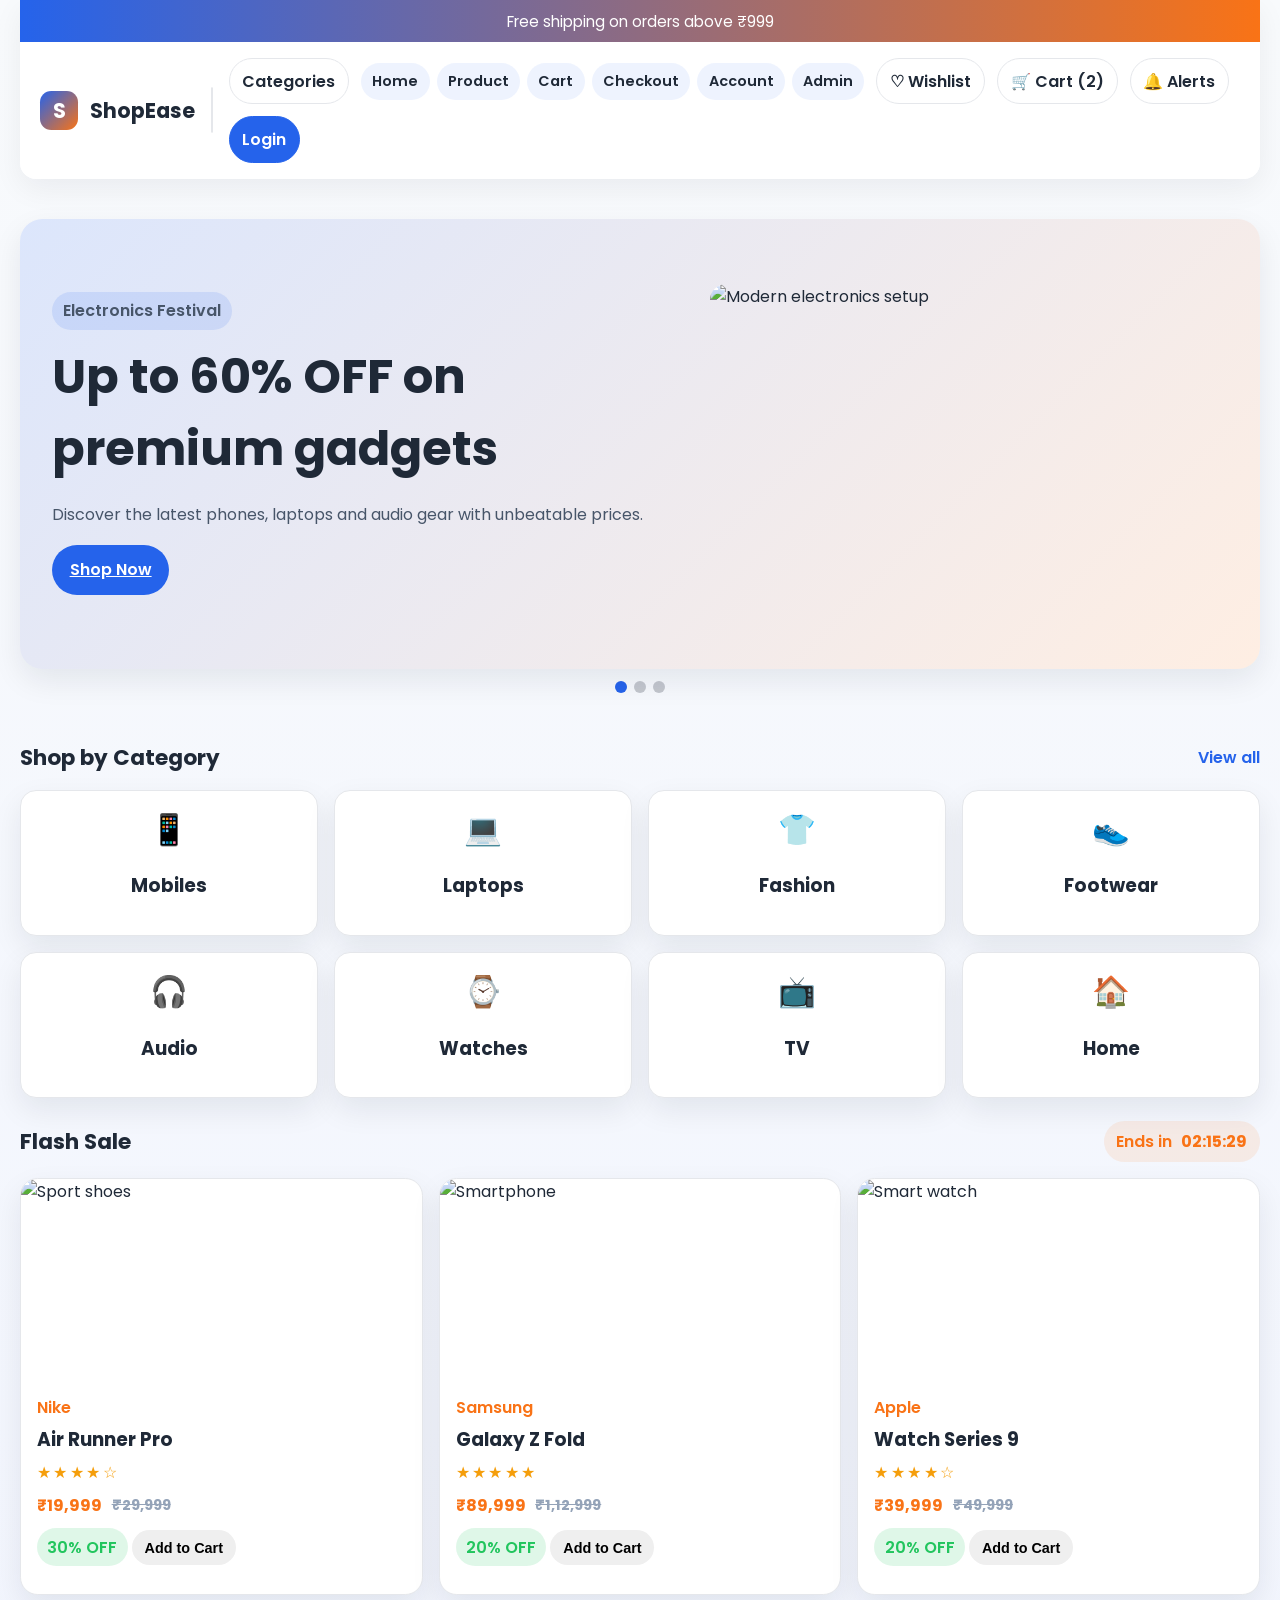
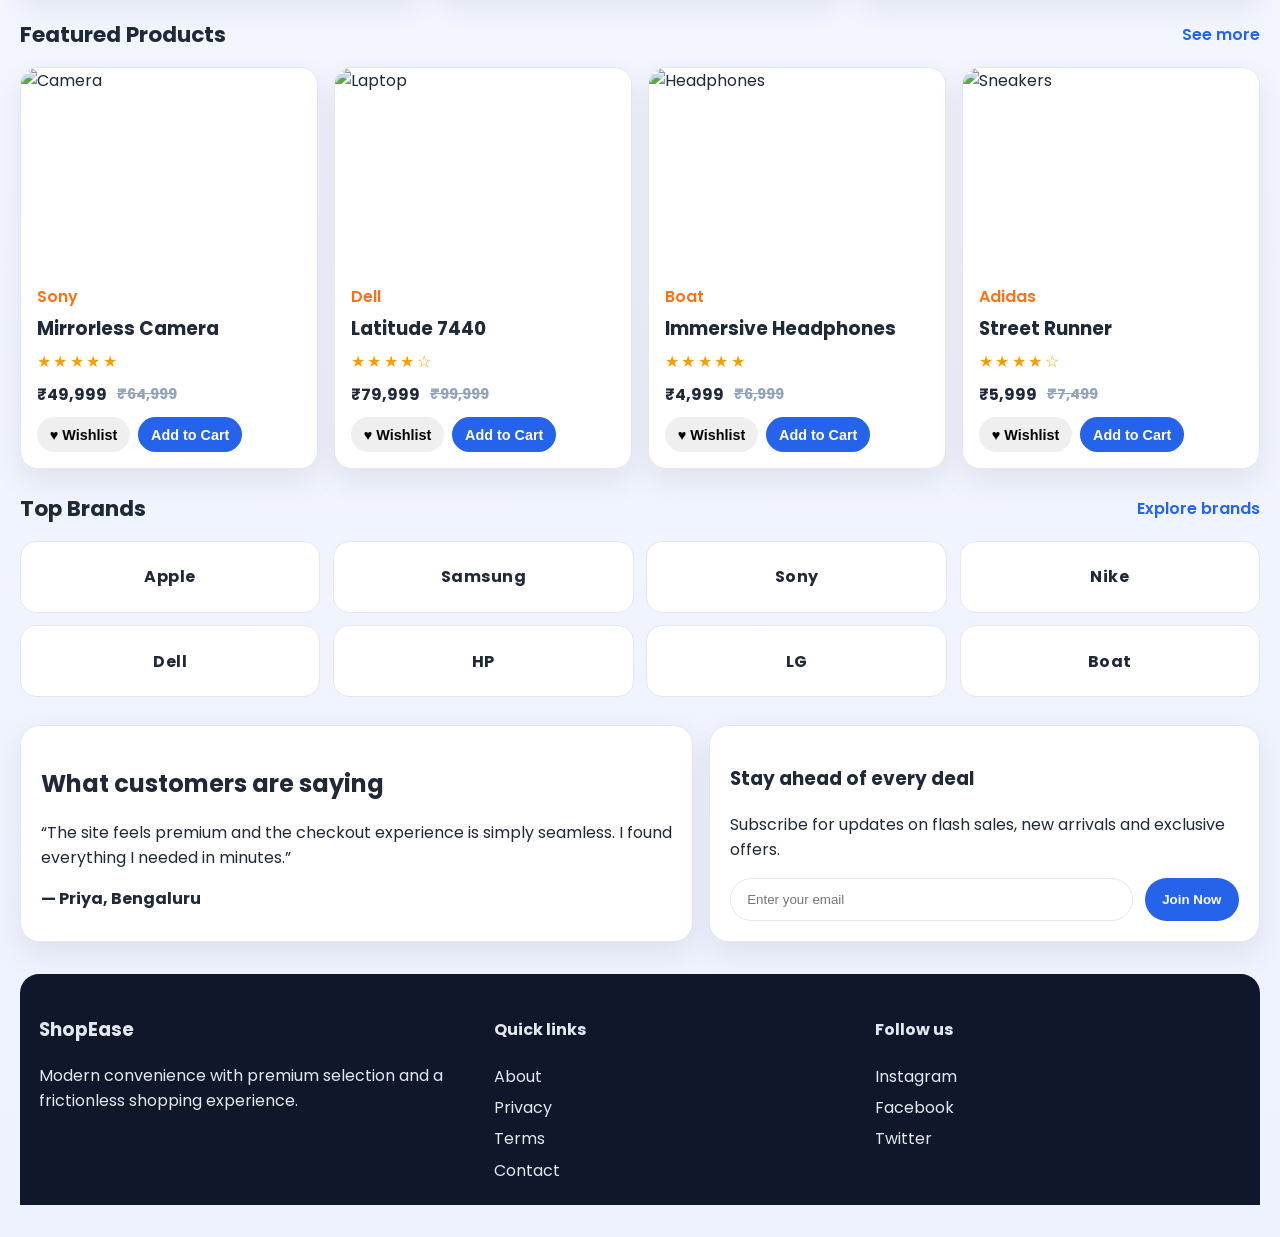
==== index.html @ 920d9c2c "Build ShopEase storefront experience" ====
<!DOCTYPE html>
<html lang="en">
  <head>
    <meta charset="UTF-8" />
    <meta name="viewport" content="width=device-width, initial-scale=1.0" />
    <title>ShopEase | Modern Online Store</title>
    <meta
      name="description"
      content="ShopEase is a modern e-commerce experience with a polished homepage, featured products, and a streamlined shopping flow."
    />
    <link rel="preconnect" href="https://fonts.googleapis.com" />
    <link rel="preconnect" href="https://fonts.gstatic.com" crossorigin />
    <link
      href="https://fonts.googleapis.com/css2?family=Poppins:wght@400;500;600;700&display=swap"
      rel="stylesheet"
    />
    <link rel="stylesheet" href="styles.css" />
  </head>
  <body>
    <div class="page-shell">
      <header class="topbar">
        <div class="topbar__offer">Free shipping on orders above ₹999</div>
        <nav class="navbar">
          <a class="brand" href="#">
            <span class="brand__icon">S</span>
            <span class="brand__text">ShopEase</span>
          </a>

          <div class="navbar__search">
            <input type="text" placeholder="Search for products, brands and more" />
            <button>Search</button>
          </div>

          <div class="navbar__actions">
            <details class="dropdown">
              <summary>Categories</summary>
              <ul>
                <li><a href="#categories">Mobiles</a></li>
                <li><a href="#categories">Fashion</a></li>
                <li><a href="#categories">Electronics</a></li>
                <li><a href="#categories">Home</a></li>
              </ul>
            </details>
            <div class="page-nav">
              <a href="index.html">Home</a>
              <a href="product.html">Product</a>
              <a href="cart.html">Cart</a>
              <a href="checkout.html">Checkout</a>
              <a href="dashboard.html">Account</a>
              <a href="admin.html">Admin</a>
            </div>
            <a class="nav-icon" href="#">♡ Wishlist</a>
            <a class="nav-icon" href="cart.html">🛒 Cart (2)</a>
            <a class="nav-icon" href="#">🔔 Alerts</a>
            <a class="nav-icon nav-icon--primary" href="dashboard.html">Login</a>
          </div>
        </nav>
      </header>

      <main>
        <section class="hero" aria-label="Featured deals carousel">
          <div class="hero__slider">
            <div class="hero__slide active">
              <div class="hero__content">
                <p class="eyebrow">Electronics Festival</p>
                <h1>Up to 60% OFF on premium gadgets</h1>
                <p>Discover the latest phones, laptops and audio gear with unbeatable prices.</p>
                <a class="button button--primary" href="#featured">Shop Now</a>
              </div>
              <div class="hero__media">
                <img src="https://images.unsplash.com/photo-1518770660439-4636190af475?auto=format&fit=crop&w=800&q=80" alt="Modern electronics setup" />
              </div>
            </div>
            <div class="hero__slide">
              <div class="hero__content">
                <p class="eyebrow">Fashion Week</p>
                <h1>Fresh styles for every season</h1>
                <p>Elevate your everyday wardrobe with vibrant essentials and trend-forward picks.</p>
                <a class="button button--accent" href="#categories">Explore Fashion</a>
              </div>
              <div class="hero__media">
                <img src="https://images.unsplash.com/photo-1483985988355-763728e1935b?auto=format&fit=crop&w=800&q=80" alt="Fashion collection" />
              </div>
            </div>
            <div class="hero__slide">
              <div class="hero__content">
                <p class="eyebrow">Weekend Sale</p>
                <h1>Save big on home essentials</h1>
                <p>Turn your home into a comfortable and stylish retreat with curated picks.</p>
                <a class="button button--primary" href="#featured">Browse Deals</a>
              </div>
              <div class="hero__media">
                <img src="https://images.unsplash.com/photo-1505693416388-ac5ce068fe85?auto=format&fit=crop&w=800&q=80" alt="Home decor products" />
              </div>
            </div>
          </div>
          <div class="hero__dots" aria-label="Carousel navigation"></div>
        </section>

        <section class="section section--tight" id="categories">
          <div class="section__heading">
            <h2>Shop by Category</h2>
            <a href="#">View all</a>
          </div>
          <div class="category-grid">
            <article class="category-card">
              <div>📱</div>
              <h3>Mobiles</h3>
            </article>
            <article class="category-card">
              <div>💻</div>
              <h3>Laptops</h3>
            </article>
            <article class="category-card">
              <div>👕</div>
              <h3>Fashion</h3>
            </article>
            <article class="category-card">
              <div>👟</div>
              <h3>Footwear</h3>
            </article>
            <article class="category-card">
              <div>🎧</div>
              <h3>Audio</h3>
            </article>
            <article class="category-card">
              <div>⌚</div>
              <h3>Watches</h3>
            </article>
            <article class="category-card">
              <div>📺</div>
              <h3>TV</h3>
            </article>
            <article class="category-card">
              <div>🏠</div>
              <h3>Home</h3>
            </article>
          </div>
        </section>

        <section class="section">
          <div class="section__heading">
            <h2>Flash Sale</h2>
            <div class="countdown" id="countdown">
              <span>Ends in</span>
              <strong data-countdown>02:15:32</strong>
            </div>
          </div>
          <div class="product-row">
            <article class="product-card product-card--sale">
              <img src="https://images.unsplash.com/photo-1542291026-7eec264c27ff?auto=format&fit=crop&w=800&q=80" alt="Sport shoes" />
              <div class="product-card__body">
                <p class="product-card__brand">Nike</p>
                <h3>Air Runner Pro</h3>
                <p class="rating">★★★★☆</p>
                <div class="price-stack">
                  <span class="price price--sale">₹19,999</span>
                  <span class="price price--old">₹29,999</span>
                </div>
                <span class="badge">30% OFF</span>
                <button class="button button--small">Add to Cart</button>
              </div>
            </article>
            <article class="product-card product-card--sale">
              <img src="https://images.unsplash.com/photo-1511707171634-5f897ff02aa9?auto=format&fit=crop&w=800&q=80" alt="Smartphone" />
              <div class="product-card__body">
                <p class="product-card__brand">Samsung</p>
                <h3>Galaxy Z Fold</h3>
                <p class="rating">★★★★★</p>
                <div class="price-stack">
                  <span class="price price--sale">₹89,999</span>
                  <span class="price price--old">₹1,12,999</span>
                </div>
                <span class="badge">20% OFF</span>
                <button class="button button--small">Add to Cart</button>
              </div>
            </article>
            <article class="product-card product-card--sale">
              <img src="https://images.unsplash.com/photo-1523275335684-37898b6baf30?auto=format&fit=crop&w=800&q=80" alt="Smart watch" />
              <div class="product-card__body">
                <p class="product-card__brand">Apple</p>
                <h3>Watch Series 9</h3>
                <p class="rating">★★★★☆</p>
                <div class="price-stack">
                  <span class="price price--sale">₹39,999</span>
                  <span class="price price--old">₹49,999</span>
                </div>
                <span class="badge">20% OFF</span>
                <button class="button button--small">Add to Cart</button>
              </div>
            </article>
          </div>
        </section>

        <section class="section" id="featured">
          <div class="section__heading">
            <h2>Featured Products</h2>
            <a href="#">See more</a>
          </div>
          <div class="product-grid">
            <article class="product-card">
              <img src="https://images.unsplash.com/photo-1526170375885-4d8ecf77b99f?auto=format&fit=crop&w=800&q=80" alt="Camera" />
              <div class="product-card__body">
                <p class="product-card__brand">Sony</p>
                <h3>Mirrorless Camera</h3>
                <p class="rating">★★★★★</p>
                <div class="price-stack">
                  <span class="price">₹49,999</span>
                  <span class="price price--old">₹64,999</span>
                </div>
                <div class="product-card__actions">
                  <button class="button button--small">♥ Wishlist</button>
                  <button class="button button--small button--primary">Add to Cart</button>
                </div>
              </div>
            </article>
            <article class="product-card">
              <img src="https://images.unsplash.com/photo-1583394838336-acd977736f90?auto=format&fit=crop&w=800&q=80" alt="Laptop" />
              <div class="product-card__body">
                <p class="product-card__brand">Dell</p>
                <h3>Latitude 7440</h3>
                <p class="rating">★★★★☆</p>
                <div class="price-stack">
                  <span class="price">₹79,999</span>
                  <span class="price price--old">₹99,999</span>
                </div>
                <div class="product-card__actions">
                  <button class="button button--small">♥ Wishlist</button>
                  <button class="button button--small button--primary">Add to Cart</button>
                </div>
              </div>
            </article>
            <article class="product-card">
              <img src="https://images.unsplash.com/photo-1518444065439-e933c06ce9cd?auto=format&fit=crop&w=800&q=80" alt="Headphones" />
              <div class="product-card__body">
                <p class="product-card__brand">Boat</p>
                <h3>Immersive Headphones</h3>
                <p class="rating">★★★★★</p>
                <div class="price-stack">
                  <span class="price">₹4,999</span>
                  <span class="price price--old">₹6,999</span>
                </div>
                <div class="product-card__actions">
                  <button class="button button--small">♥ Wishlist</button>
                  <button class="button button--small button--primary">Add to Cart</button>
                </div>
              </div>
            </article>
            <article class="product-card">
              <img src="https://images.unsplash.com/photo-1521572267360-ee0c2909d518?auto=format&fit=crop&w=800&q=80" alt="Sneakers" />
              <div class="product-card__body">
                <p class="product-card__brand">Adidas</p>
                <h3>Street Runner</h3>
                <p class="rating">★★★★☆</p>
                <div class="price-stack">
                  <span class="price">₹5,999</span>
                  <span class="price price--old">₹7,499</span>
                </div>
                <div class="product-card__actions">
                  <button class="button button--small">♥ Wishlist</button>
                  <button class="button button--small button--primary">Add to Cart</button>
                </div>
              </div>
            </article>
          </div>
        </section>

        <section class="section">
          <div class="section__heading">
            <h2>Top Brands</h2>
            <a href="#">Explore brands</a>
          </div>
          <div class="brand-row">
            <div>Apple</div>
            <div>Samsung</div>
            <div>Sony</div>
            <div>Nike</div>
            <div>Dell</div>
            <div>HP</div>
            <div>LG</div>
            <div>Boat</div>
          </div>
        </section>

        <section class="section section--highlight">
          <div class="testimonial-card">
            <h2>What customers are saying</h2>
            <p>“The site feels premium and the checkout experience is simply seamless. I found everything I needed in minutes.”</p>
            <strong>— Priya, Bengaluru</strong>
          </div>
          <div class="newsletter-card">
            <h3>Stay ahead of every deal</h3>
            <p>Subscribe for updates on flash sales, new arrivals and exclusive offers.</p>
            <form class="newsletter-form">
              <input type="email" placeholder="Enter your email" />
              <button class="button button--primary">Join Now</button>
            </form>
          </div>
        </section>
      </main>

      <footer class="footer">
        <div>
          <h3>ShopEase</h3>
          <p>Modern convenience with premium selection and a frictionless shopping experience.</p>
        </div>
        <div>
          <h4>Quick links</h4>
          <ul>
            <li><a href="#">About</a></li>
            <li><a href="#">Privacy</a></li>
            <li><a href="#">Terms</a></li>
            <li><a href="#">Contact</a></li>
          </ul>
        </div>
        <div>
          <h4>Follow us</h4>
          <ul>
            <li><a href="#">Instagram</a></li>
            <li><a href="#">Facebook</a></li>
            <li><a href="#">Twitter</a></li>
          </ul>
        </div>
      </footer>
    </div>

    <button class="back-to-top" aria-label="Back to top">↑</button>
    <div class="toast" id="toast" aria-live="polite"></div>

    <script src="script.js"></script>
  </body>
</html>
---- styles.css ----
:root {
  --primary: #2563eb;
  --secondary: #f97316;
  --success: #22c55e;
  --background: #f8fafc;
  --card: #ffffff;
  --text: #1f2937;
  --border: #e5e7eb;
  --shadow: 0 12px 30px rgba(15, 23, 42, 0.08);
}

* {
  box-sizing: border-box;
}

html {
  scroll-behavior: smooth;
}

body {
  margin: 0;
  font-family: 'Poppins', sans-serif;
  color: var(--text);
  background: linear-gradient(180deg, #f8fafc 0%, #eef2ff 100%);
}

img {
  display: block;
  width: 100%;
}

.page-shell {
  max-width: 1400px;
  margin: 0 auto;
  padding: 0 1.25rem 2rem;
}

.topbar {
  position: sticky;
  top: 0;
  z-index: 100;
  background: rgba(255, 255, 255, 0.95);
  backdrop-filter: blur(16px);
  box-shadow: 0 10px 30px rgba(15, 23, 42, 0.06);
  border-radius: 0 0 1rem 1rem;
  margin-bottom: 1.5rem;
}

.topbar__offer {
  padding: 0.6rem 1.25rem;
  text-align: center;
  background: linear-gradient(90deg, var(--primary), var(--secondary));
  color: white;
  font-size: 0.95rem;
}

.navbar {
  display: flex;
  align-items: center;
  justify-content: space-between;
  gap: 1rem;
  padding: 1rem 1.25rem;
}

.brand {
  display: flex;
  align-items: center;
  gap: 0.7rem;
  font-size: 1.3rem;
  font-weight: 700;
  color: var(--text);
  text-decoration: none;
}

.brand__icon {
  display: grid;
  place-items: center;
  width: 2.4rem;
  height: 2.4rem;
  border-radius: 0.7rem;
  background: linear-gradient(135deg, var(--primary), var(--secondary));
  color: white;
}

.navbar__search {
  display: flex;
  flex: 1;
  max-width: 560px;
  border: 1px solid var(--border);
  border-radius: 999px;
  overflow: hidden;
  background: white;
}

.navbar__search input {
  flex: 1;
  border: none;
  padding: 0.9rem 1rem;
  outline: none;
}

.navbar__search button {
  border: none;
  padding: 0 1rem;
  background: var(--primary);
  color: white;
  cursor: pointer;
}

.navbar__actions {
  display: flex;
  align-items: center;
  gap: 0.75rem;
  flex-wrap: wrap;
}

.dropdown {
  position: relative;
}

.dropdown summary {
  list-style: none;
  cursor: pointer;
  font-weight: 600;
  padding: 0.6rem 0.8rem;
  border: 1px solid var(--border);
  border-radius: 999px;
  background: white;
}

.dropdown ul {
  position: absolute;
  top: calc(100% + 0.5rem);
  left: 0;
  min-width: 9rem;
  padding: 0.6rem 0;
  margin: 0;
  list-style: none;
  background: white;
  border: 1px solid var(--border);
  border-radius: 0.8rem;
  box-shadow: var(--shadow);
}

.dropdown li a {
  display: block;
  padding: 0.6rem 0.8rem;
  color: var(--text);
  text-decoration: none;
}

.nav-icon {
  text-decoration: none;
  color: var(--text);
  font-weight: 600;
  padding: 0.6rem 0.8rem;
  border-radius: 999px;
  background: white;
  border: 1px solid var(--border);
}

.nav-icon--primary {
  background: var(--primary);
  color: white;
  border-color: var(--primary);
}

.hero {
  padding: 1rem 0 1.5rem;
}

.hero__slider {
  position: relative;
  overflow: hidden;
  border-radius: 1.4rem;
  background: white;
  box-shadow: var(--shadow);
}

.hero__slide {
  display: none;
  grid-template-columns: 1.1fr 0.9fr;
  align-items: center;
  gap: 1.5rem;
  padding: 2rem;
  min-height: 450px;
  background: linear-gradient(135deg, rgba(37, 99, 235, 0.16), rgba(249, 115, 22, 0.12));
}

.hero__slide.active {
  display: grid;
}

.hero__content h1 {
  font-size: clamp(2rem, 4vw, 3rem);
  margin: 0 0 0.75rem;
}

.hero__content p {
  font-size: 1rem;
  line-height: 1.7;
  color: #475569;
}

.eyebrow {
  display: inline-block;
  margin: 0 0 0.7rem;
  padding: 0.35rem 0.7rem;
  border-radius: 999px;
  background: rgba(37, 99, 235, 0.12);
  color: var(--primary);
  font-weight: 600;
}

.button {
  display: inline-flex;
  align-items: center;
  justify-content: center;
  border: none;
  border-radius: 999px;
  padding: 0.8rem 1.1rem;
  font-weight: 600;
  cursor: pointer;
  transition: transform 180ms ease, box-shadow 180ms ease, background 180ms ease;
}

.button:hover {
  transform: translateY(-1px);
  box-shadow: 0 10px 20px rgba(15, 23, 42, 0.12);
}

.button--primary {
  background: var(--primary);
  color: white;
}

.button--accent {
  background: var(--secondary);
  color: white;
}

.button--small {
  padding: 0.6rem 0.8rem;
  font-size: 0.9rem;
}

.hero__media img {
  height: 320px;
  object-fit: cover;
  border-radius: 1rem;
}

.hero__dots {
  display: flex;
  justify-content: center;
  gap: 0.45rem;
  padding: 0.75rem 0 1rem;
}

.hero__dots span {
  width: 0.75rem;
  height: 0.75rem;
  border-radius: 50%;
  background: rgba(15, 23, 42, 0.22);
  cursor: pointer;
}

.hero__dots span.active {
  background: var(--primary);
}

.section {
  padding: 1.2rem 0 0.2rem;
}

.section--tight {
  padding-top: 0.5rem;
}

.section__heading {
  display: flex;
  justify-content: space-between;
  align-items: center;
  margin-bottom: 1rem;
}

.section__heading h2 {
  margin: 0;
  font-size: 1.35rem;
}

.section__heading a {
  color: var(--primary);
  font-weight: 600;
  text-decoration: none;
}

.category-grid {
  display: grid;
  grid-template-columns: repeat(4, minmax(0, 1fr));
  gap: 1rem;
}

.category-card {
  background: var(--card);
  border: 1px solid var(--border);
  border-radius: 1rem;
  padding: 1rem;
  text-align: center;
  box-shadow: var(--shadow);
  transition: transform 180ms ease, box-shadow 180ms ease;
}

.category-card:hover {
  transform: translateY(-4px) scale(1.01);
  box-shadow: 0 16px 32px rgba(15, 23, 42, 0.14);
}

.category-card div {
  font-size: 1.9rem;
  margin-bottom: 0.65rem;
}

.product-row,
.product-grid {
  display: grid;
  gap: 1rem;
}

.product-row {
  grid-template-columns: repeat(3, minmax(0, 1fr));
}

.product-grid {
  grid-template-columns: repeat(4, minmax(0, 1fr));
}

.product-card {
  background: var(--card);
  border: 1px solid var(--border);
  border-radius: 1.1rem;
  overflow: hidden;
  box-shadow: var(--shadow);
  transition: transform 180ms ease, box-shadow 180ms ease;
}

.product-card:hover {
  transform: translateY(-4px) scale(1.01);
  box-shadow: 0 18px 38px rgba(15, 23, 42, 0.14);
}

.product-card img {
  height: 200px;
  object-fit: cover;
}

.product-card__body {
  padding: 1rem;
}

.product-card__brand {
  margin: 0 0 0.35rem;
  color: var(--secondary);
  font-weight: 600;
}

.product-card h3 {
  margin: 0 0 0.35rem;
}

.rating {
  margin: 0 0 0.5rem;
  color: #f59e0b;
  letter-spacing: 0.15em;
}

.price-stack {
  display: flex;
  align-items: center;
  gap: 0.6rem;
  margin-bottom: 0.65rem;
}

.price {
  font-weight: 700;
  color: var(--text);
}

.price--sale {
  color: var(--secondary);
}

.price--old {
  text-decoration: line-through;
  color: #94a3b8;
  font-size: 0.9rem;
}

.badge {
  display: inline-block;
  margin-bottom: 0.75rem;
  padding: 0.4rem 0.65rem;
  border-radius: 999px;
  background: rgba(34, 197, 94, 0.14);
  color: var(--success);
  font-weight: 600;
}

.product-card__actions {
  display: flex;
  gap: 0.5rem;
  margin-top: 0.6rem;
}

.countdown {
  display: flex;
  align-items: center;
  gap: 0.55rem;
  padding: 0.5rem 0.8rem;
  border-radius: 999px;
  background: rgba(249, 115, 22, 0.1);
  color: var(--secondary);
  font-weight: 600;
}

.brand-row {
  display: grid;
  grid-template-columns: repeat(4, minmax(0, 1fr));
  gap: 0.8rem;
}

.brand-row div {
  display: grid;
  place-items: center;
  min-height: 72px;
  border-radius: 1rem;
  background: var(--card);
  border: 1px solid var(--border);
  font-weight: 700;
  letter-spacing: 0.03em;
}

.section--highlight {
  display: grid;
  grid-template-columns: 1.1fr 0.9fr;
  gap: 1rem;
  padding: 1.5rem 0 2rem;
}

.testimonial-card,
.newsletter-card {
  background: var(--card);
  border: 1px solid var(--border);
  border-radius: 1.2rem;
  box-shadow: var(--shadow);
  padding: 1.25rem;
}

.newsletter-form {
  display: flex;
  gap: 0.7rem;
  margin-top: 0.75rem;
}

.newsletter-form input {
  flex: 1;
  border: 1px solid var(--border);
  border-radius: 999px;
  padding: 0.8rem 1rem;
  outline: none;
}

.footer {
  display: grid;
  grid-template-columns: 1.2fr 1fr 1fr;
  gap: 1rem;
  padding: 1.4rem 1.2rem;
  background: #0f172a;
  color: #e2e8f0;
  border-radius: 1.2rem 1.2rem 0 0;
}

.footer a {
  color: inherit;
  text-decoration: none;
}

.footer ul {
  list-style: none;
  padding: 0;
  margin: 0.5rem 0 0;
}

.footer li + li {
  margin-top: 0.4rem;
}

.page-nav {
  display: flex;
  flex-wrap: wrap;
  gap: 0.45rem;
}

.page-nav a {
  text-decoration: none;
  color: var(--text);
  padding: 0.5rem 0.7rem;
  border-radius: 999px;
  background: rgba(37, 99, 235, 0.08);
  font-size: 0.9rem;
  font-weight: 600;
}

.page-content {
  padding: 0.2rem 0 2rem;
}

.page-card,
.detail-card,
.summary-card,
.dashboard-card,
.admin-card,
.success-card {
  background: var(--card);
  border: 1px solid var(--border);
  border-radius: 1.2rem;
  box-shadow: var(--shadow);
}

.mini-hero {
  display: flex;
  justify-content: space-between;
  align-items: center;
  gap: 1rem;
  margin-bottom: 1rem;
  padding: 1.2rem 1.3rem;
  background: linear-gradient(120deg, rgba(37, 99, 235, 0.1), rgba(249, 115, 22, 0.12));
  border-radius: 1.2rem;
}

.detail-layout {
  display: grid;
  grid-template-columns: 1.1fr 0.9fr;
  gap: 1.2rem;
}

.gallery-card,
.info-card {
  padding: 1rem;
}

.gallery-main img {
  height: 360px;
  object-fit: cover;
  border-radius: 1rem;
}

.thumb-row {
  display: grid;
  grid-template-columns: repeat(4, minmax(0, 1fr));
  gap: 0.65rem;
  margin-top: 0.8rem;
}

.thumb-row img {
  height: 78px;
  object-fit: cover;
  border-radius: 0.8rem;
  border: 1px solid var(--border);
}

.info-card h1,
.info-card h2,
.info-card h3 {
  margin: 0 0 0.45rem;
}

.meta-row {
  display: flex;
  gap: 0.55rem;
  flex-wrap: wrap;
  margin-bottom: 0.6rem;
}

.meta-pill {
  display: inline-block;
  padding: 0.35rem 0.65rem;
  border-radius: 999px;
  background: rgba(37, 99, 235, 0.08);
  color: var(--primary);
  font-weight: 600;
  font-size: 0.9rem;
}

.tabs {
  display: flex;
  gap: 0.6rem;
  margin: 1rem 0 0.8rem;
  flex-wrap: wrap;
}

.tab {
  border: 1px solid var(--border);
  background: #f8fafc;
  padding: 0.55rem 0.85rem;
  border-radius: 999px;
  font-weight: 600;
  color: var(--text);
}

.tab.active {
  background: var(--primary);
  color: white;
  border-color: var(--primary);
}

.tab-panel {
  padding: 0.2rem 0 0;
  color: #475569;
  line-height: 1.7;
}

.cart-layout {
  display: grid;
  grid-template-columns: 1.5fr 0.8fr;
  gap: 1.2rem;
}

.cart-item {
  display: grid;
  grid-template-columns: 96px 1fr auto auto;
  gap: 1rem;
  align-items: center;
  padding: 0.9rem 1rem;
  border-bottom: 1px solid var(--border);
}

.cart-item img {
  width: 96px;
  height: 96px;
  object-fit: cover;
  border-radius: 0.9rem;
}

.qty-controls {
  display: flex;
  align-items: center;
  gap: 0.4rem;
}

.qty-controls button {
  border: 1px solid var(--border);
  background: white;
  width: 1.8rem;
  height: 1.8rem;
  border-radius: 50%;
  cursor: pointer;
}

.summary-card {
  padding: 1rem;
  height: fit-content;
}

.summary-row {
  display: flex;
  justify-content: space-between;
  margin-top: 0.6rem;
}

.stepper {
  display: flex;
  justify-content: space-between;
  gap: 0.8rem;
  margin-bottom: 1rem;
  flex-wrap: wrap;
}

.step {
  flex: 1;
  text-align: center;
  padding: 0.7rem;
  border-radius: 999px;
  background: #f8fafc;
  border: 1px solid var(--border);
  font-weight: 600;
}

.step.active {
  background: var(--primary);
  color: white;
  border-color: var(--primary);
}

.checkout-grid {
  display: grid;
  grid-template-columns: 1.2fr 0.8fr;
  gap: 1rem;
}

.form-grid {
  display: grid;
  gap: 0.8rem;
}

.form-grid input,
.form-grid select,
.form-grid textarea {
  width: 100%;
  padding: 0.8rem 0.9rem;
  border-radius: 0.8rem;
  border: 1px solid var(--border);
  font: inherit;
}

.payment-grid {
  display: grid;
  grid-template-columns: repeat(3, minmax(0, 1fr));
  gap: 0.8rem;
}

.payment-card {
  padding: 1rem;
  border: 1px solid var(--border);
  border-radius: 1rem;
  background: white;
  cursor: pointer;
  text-align: center;
}

.payment-card.active {
  border-color: var(--primary);
  box-shadow: 0 10px 20px rgba(37, 99, 235, 0.12);
}

.success-card {
  padding: 2rem;
  text-align: center;
  max-width: 540px;
  margin: 2rem auto;
}

.success-icon {
  width: 4.8rem;
  height: 4.8rem;
  display: grid;
  place-items: center;
  border-radius: 50%;
  background: rgba(34, 197, 94, 0.14);
  color: var(--success);
  font-size: 2rem;
  margin: 0 auto 1rem;
}

.dashboard-layout {
  display: grid;
  grid-template-columns: 250px 1fr;
  gap: 1rem;
}

.sidebar {
  padding: 1rem;
  background: var(--card);
  border: 1px solid var(--border);
  border-radius: 1.2rem;
  box-shadow: var(--shadow);
  height: fit-content;
}

.sidebar ul {
  list-style: none;
  padding: 0;
  margin: 0.8rem 0 0;
}

.sidebar li + li {
  margin-top: 0.45rem;
}

.sidebar a {
  display: block;
  color: var(--text);
  text-decoration: none;
  padding: 0.55rem 0.7rem;
  border-radius: 0.7rem;
}

.sidebar a.active {
  background: rgba(37, 99, 235, 0.09);
  color: var(--primary);
  font-weight: 600;
}

.dashboard-grid {
  display: grid;
  gap: 1rem;
}

.stats-grid {
  display: grid;
  grid-template-columns: repeat(4, minmax(0, 1fr));
  gap: 1rem;
}

.dashboard-card {
  padding: 1rem;
}

.table-wrap {
  overflow-x: auto;
}

table {
  width: 100%;
  border-collapse: collapse;
}

th,
td {
  text-align: left;
  padding: 0.75rem;
  border-bottom: 1px solid var(--border);
}

.admin-grid {
  display: grid;
  grid-template-columns: repeat(2, minmax(0, 1fr));
  gap: 1rem;
}

.chart-card {
  padding: 1rem;
  min-height: 180px;
  display: flex;
  align-items: center;
  justify-content: center;
  color: #475569;
  font-weight: 600;
  background: linear-gradient(135deg, rgba(37, 99, 235, 0.06), rgba(249, 115, 22, 0.06));
}

.back-to-top {
  position: fixed;
  right: 1rem;
  bottom: 1rem;
  border: none;
  border-radius: 999px;
  width: 3rem;
  height: 3rem;
  background: var(--primary);
  color: white;
  font-size: 1.2rem;
  cursor: pointer;
  box-shadow: var(--shadow);
  opacity: 0;
  pointer-events: none;
  transition: opacity 180ms ease;
}

.back-to-top.visible {
  opacity: 1;
  pointer-events: auto;
}

.toast {
  position: fixed;
  left: 50%;
  bottom: 5rem;
  transform: translateX(-50%) translateY(20px);
  background: #111827;
  color: white;
  padding: 0.8rem 1rem;
  border-radius: 999px;
  opacity: 0;
  pointer-events: none;
  transition: opacity 180ms ease, transform 180ms ease;
}

.toast.show {
  opacity: 1;
  transform: translateX(-50%) translateY(0);
}

@media (max-width: 1024px) {
  .product-grid {
    grid-template-columns: repeat(2, minmax(0, 1fr));
  }

  .section--highlight {
    grid-template-columns: 1fr;
  }
}

@media (max-width: 760px) {
  .navbar {
    flex-direction: column;
    align-items: stretch;
  }

  .navbar__search {
    max-width: none;
  }

  .hero__slide {
    grid-template-columns: 1fr;
    padding: 1.25rem;
  }

  .category-grid,
  .product-row,
  .product-grid,
  .brand-row,
  .footer,
  .detail-layout,
  .cart-layout,
  .checkout-grid,
  .stats-grid,
  .admin-grid,
  .dashboard-layout {
    grid-template-columns: 1fr;
  }

  .newsletter-form {
    flex-direction: column;
  }

  .cart-item {
    grid-template-columns: 1fr;
  }

  .payment-grid {
    grid-template-columns: 1fr;
  }
}
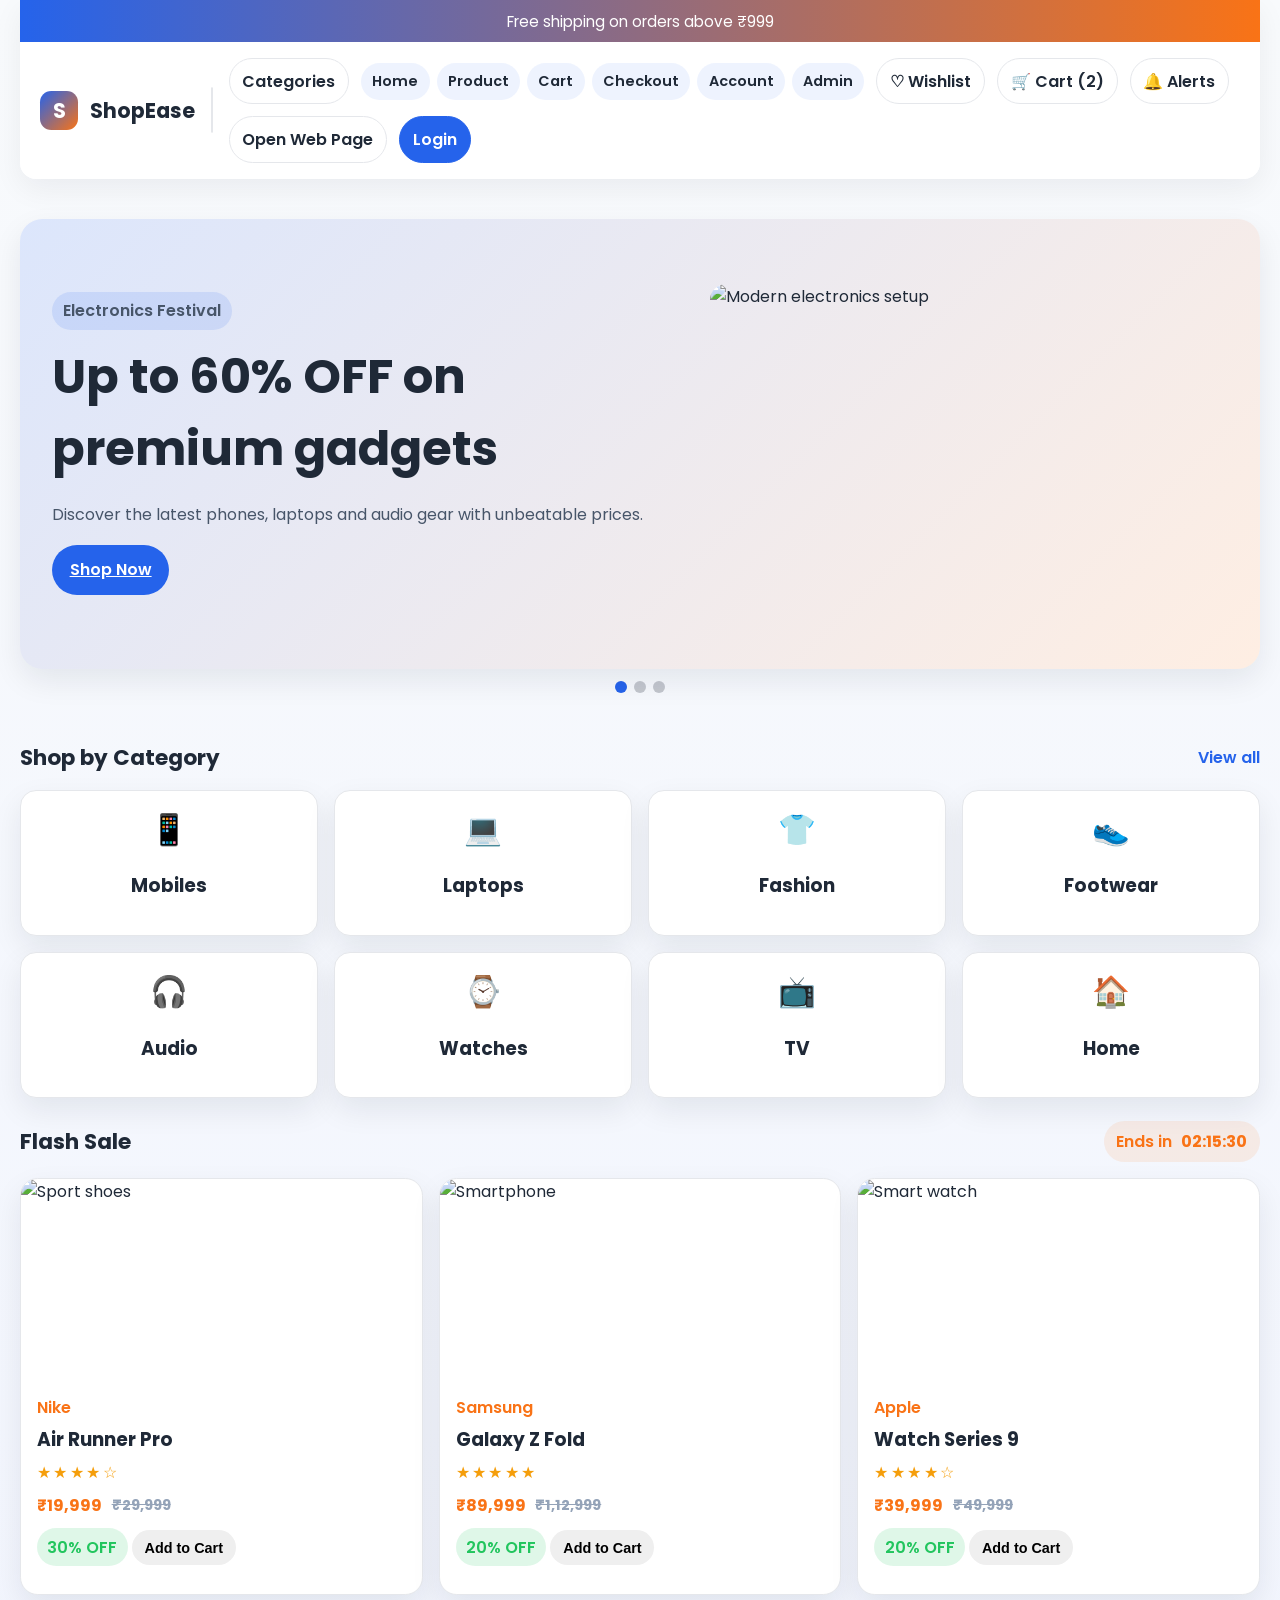
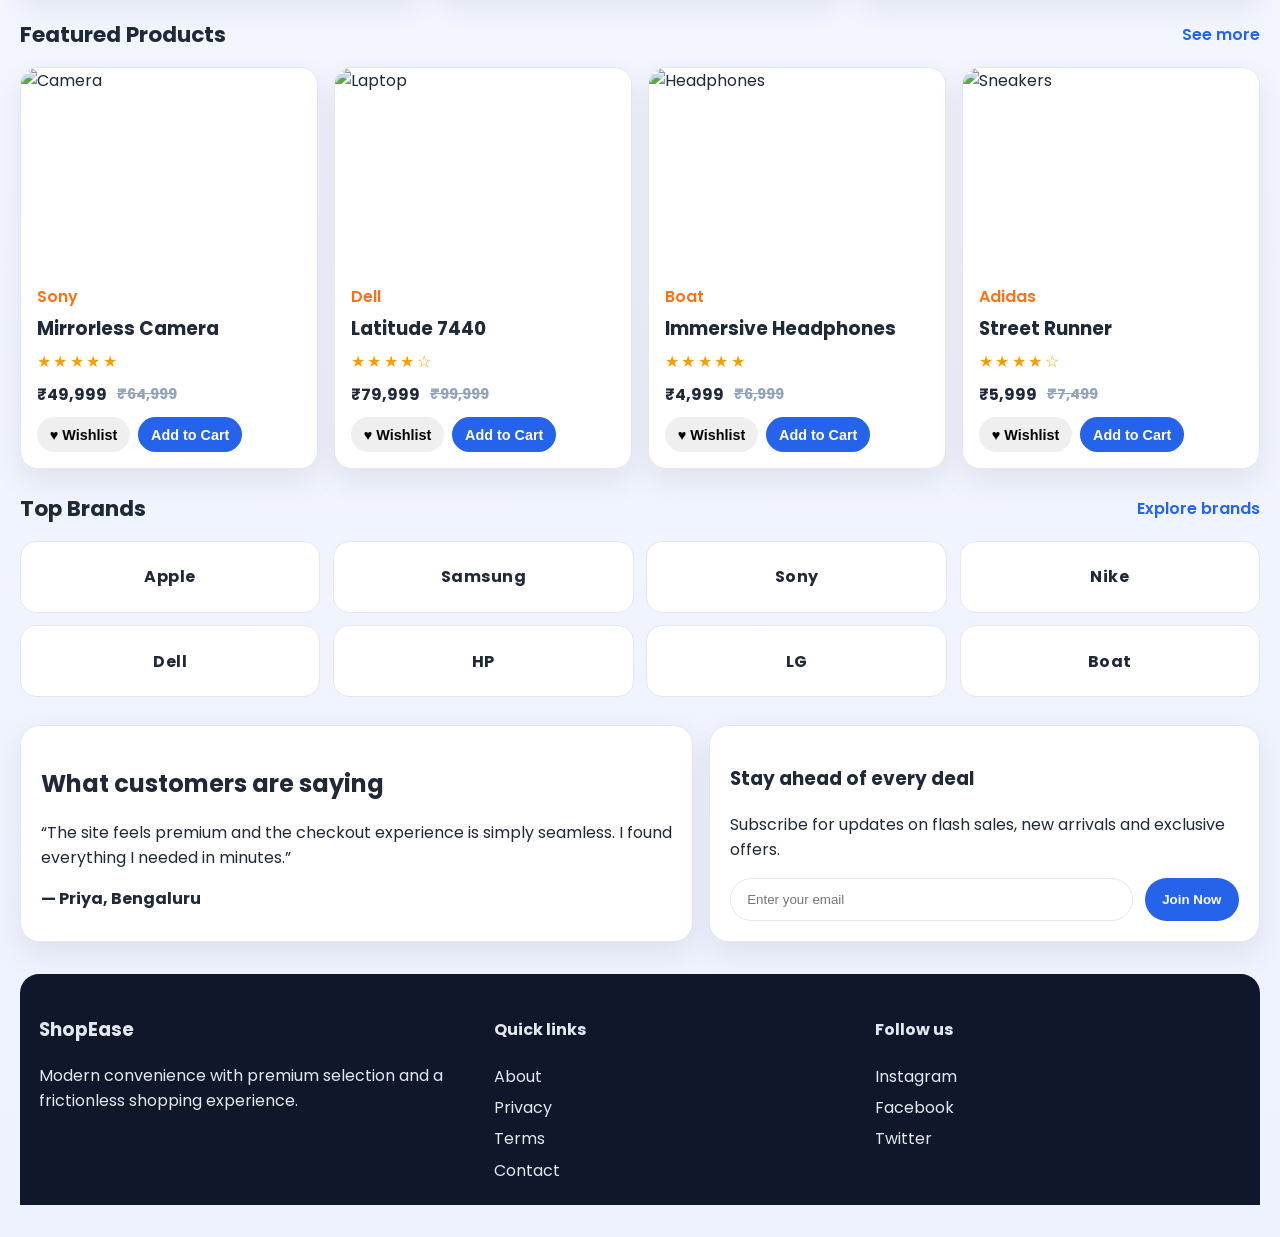
==== commit 8547dada: "Add open web page link" ====
--- a/index.html
+++ b/index.html
@@ -52,6 +52,7 @@
             <a class="nav-icon" href="#">♡ Wishlist</a>
             <a class="nav-icon" href="cart.html">🛒 Cart (2)</a>
             <a class="nav-icon" href="#">🔔 Alerts</a>
+            <a class="nav-icon" href="https://github.com/jay2501-pro/shopease" target="_blank" rel="noopener">Open Web Page</a>
             <a class="nav-icon nav-icon--primary" href="dashboard.html">Login</a>
           </div>
         </nav>
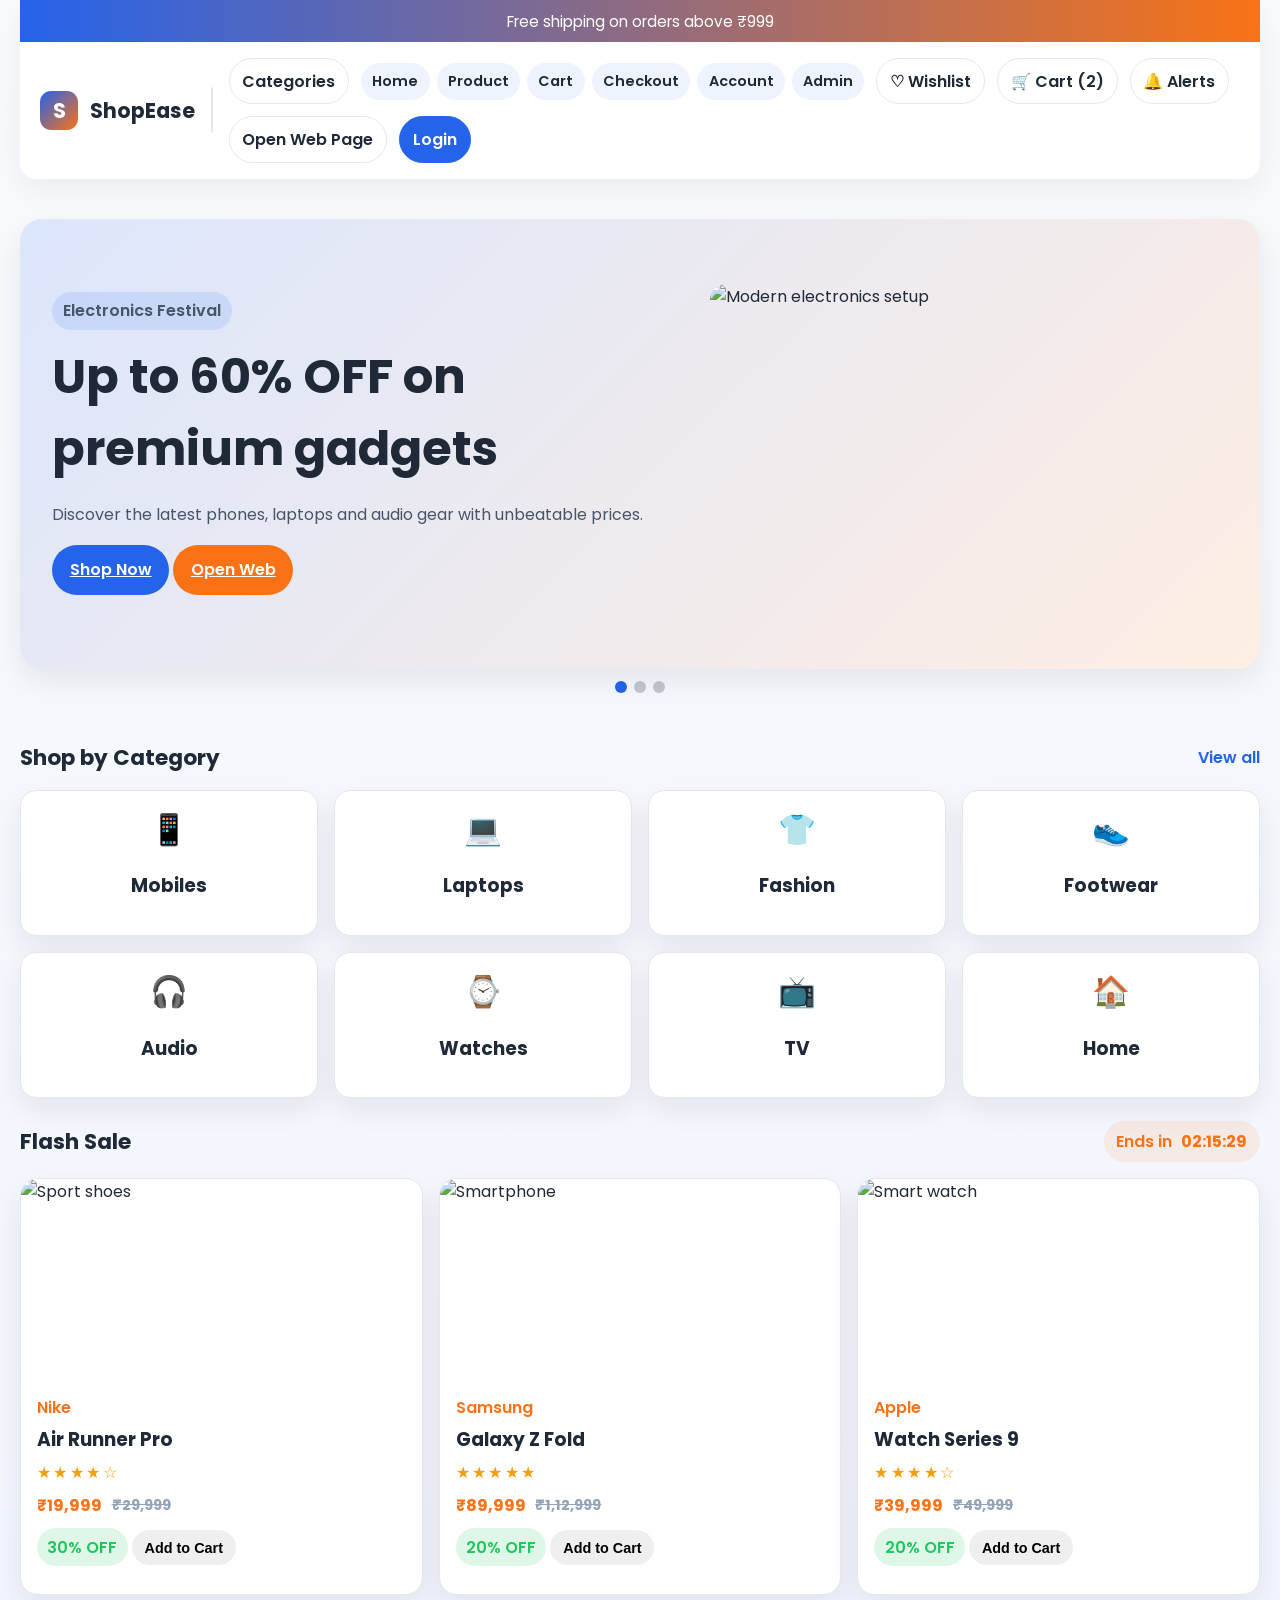
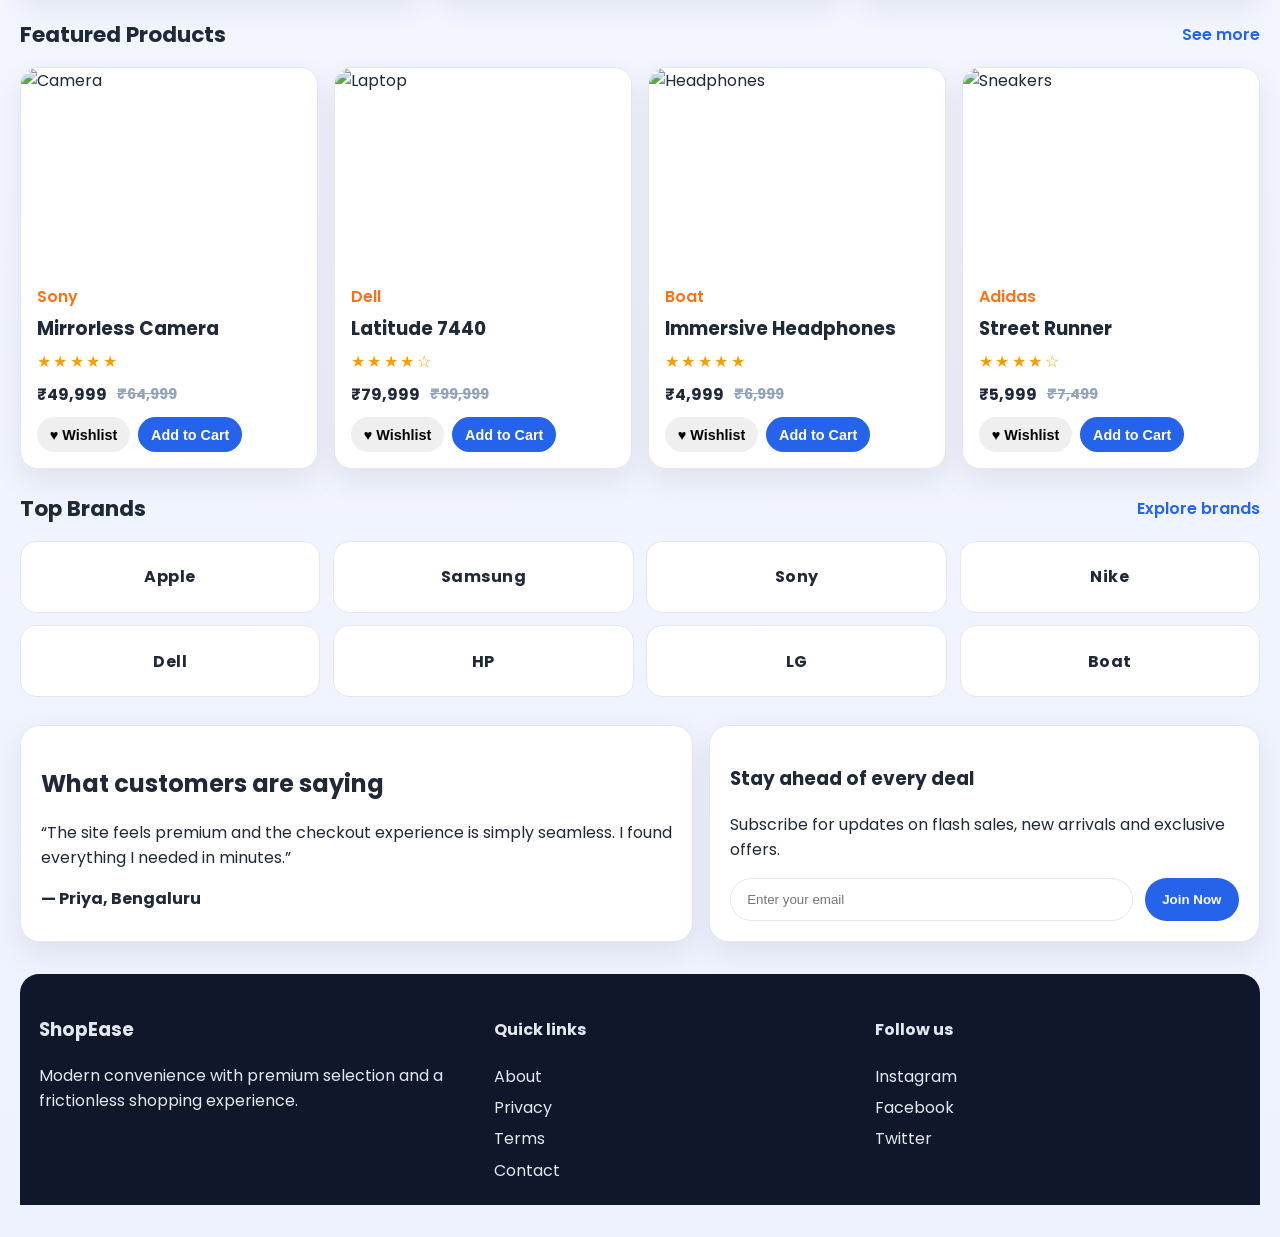
==== commit f930d439: "Add visible web link button" ====
--- a/index.html
+++ b/index.html
@@ -67,6 +67,7 @@
                 <h1>Up to 60% OFF on premium gadgets</h1>
                 <p>Discover the latest phones, laptops and audio gear with unbeatable prices.</p>
                 <a class="button button--primary" href="#featured">Shop Now</a>
+                <a class="button button--accent" href="https://github.com/jay2501-pro/shopease" target="_blank" rel="noopener">Open Web</a>
               </div>
               <div class="hero__media">
                 <img src="https://images.unsplash.com/photo-1518770660439-4636190af475?auto=format&fit=crop&w=800&q=80" alt="Modern electronics setup" />
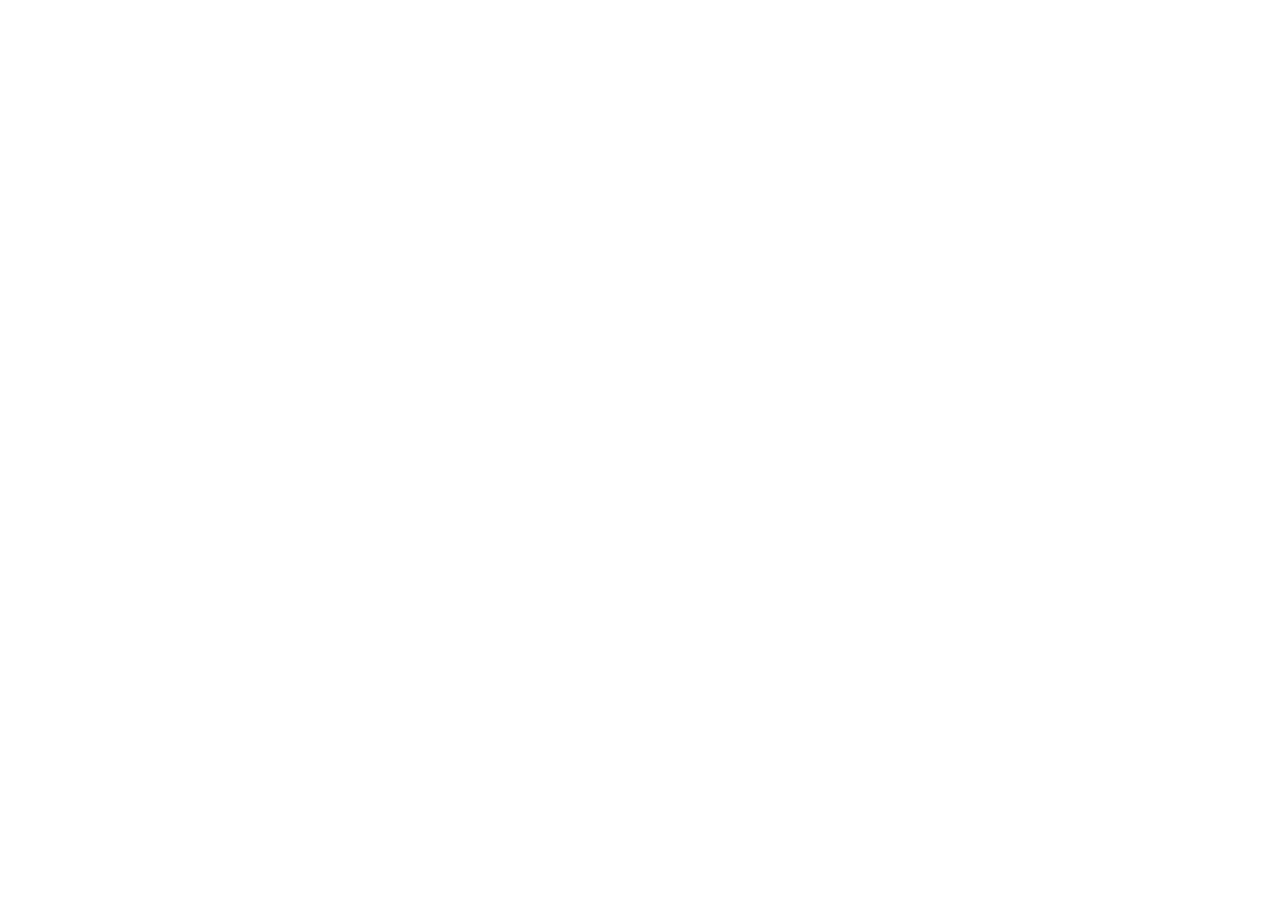
==== commit 99f4fa0f: "Add files via upload" ====
--- a/index.html
+++ b/index.html
@@ -1,334 +1,13 @@
-<!DOCTYPE html>
+<!doctype html>
 <html lang="en">
   <head>
     <meta charset="UTF-8" />
+    <link rel="icon" type="image/svg+xml" href="/favicon.svg" />
     <meta name="viewport" content="width=device-width, initial-scale=1.0" />
-    <title>ShopEase | Modern Online Store</title>
-    <meta
-      name="description"
-      content="ShopEase is a modern e-commerce experience with a polished homepage, featured products, and a streamlined shopping flow."
-    />
-    <link rel="preconnect" href="https://fonts.googleapis.com" />
-    <link rel="preconnect" href="https://fonts.gstatic.com" crossorigin />
-    <link
-      href="https://fonts.googleapis.com/css2?family=Poppins:wght@400;500;600;700&display=swap"
-      rel="stylesheet"
-    />
-    <link rel="stylesheet" href="styles.css" />
+    <title>shopease</title>
   </head>
   <body>
-    <div class="page-shell">
-      <header class="topbar">
-        <div class="topbar__offer">Free shipping on orders above ₹999</div>
-        <nav class="navbar">
-          <a class="brand" href="#">
-            <span class="brand__icon">S</span>
-            <span class="brand__text">ShopEase</span>
-          </a>
-
-          <div class="navbar__search">
-            <input type="text" placeholder="Search for products, brands and more" />
-            <button>Search</button>
-          </div>
-
-          <div class="navbar__actions">
-            <details class="dropdown">
-              <summary>Categories</summary>
-              <ul>
-                <li><a href="#categories">Mobiles</a></li>
-                <li><a href="#categories">Fashion</a></li>
-                <li><a href="#categories">Electronics</a></li>
-                <li><a href="#categories">Home</a></li>
-              </ul>
-            </details>
-            <div class="page-nav">
-              <a href="index.html">Home</a>
-              <a href="product.html">Product</a>
-              <a href="cart.html">Cart</a>
-              <a href="checkout.html">Checkout</a>
-              <a href="dashboard.html">Account</a>
-              <a href="admin.html">Admin</a>
-            </div>
-            <a class="nav-icon" href="#">♡ Wishlist</a>
-            <a class="nav-icon" href="cart.html">🛒 Cart (2)</a>
-            <a class="nav-icon" href="#">🔔 Alerts</a>
-            <a class="nav-icon" href="https://github.com/jay2501-pro/shopease" target="_blank" rel="noopener">Open Web Page</a>
-            <a class="nav-icon nav-icon--primary" href="dashboard.html">Login</a>
-          </div>
-        </nav>
-      </header>
-
-      <main>
-        <section class="hero" aria-label="Featured deals carousel">
-          <div class="hero__slider">
-            <div class="hero__slide active">
-              <div class="hero__content">
-                <p class="eyebrow">Electronics Festival</p>
-                <h1>Up to 60% OFF on premium gadgets</h1>
-                <p>Discover the latest phones, laptops and audio gear with unbeatable prices.</p>
-                <a class="button button--primary" href="#featured">Shop Now</a>
-                <a class="button button--accent" href="https://github.com/jay2501-pro/shopease" target="_blank" rel="noopener">Open Web</a>
-              </div>
-              <div class="hero__media">
-                <img src="https://images.unsplash.com/photo-1518770660439-4636190af475?auto=format&fit=crop&w=800&q=80" alt="Modern electronics setup" />
-              </div>
-            </div>
-            <div class="hero__slide">
-              <div class="hero__content">
-                <p class="eyebrow">Fashion Week</p>
-                <h1>Fresh styles for every season</h1>
-                <p>Elevate your everyday wardrobe with vibrant essentials and trend-forward picks.</p>
-                <a class="button button--accent" href="#categories">Explore Fashion</a>
-              </div>
-              <div class="hero__media">
-                <img src="https://images.unsplash.com/photo-1483985988355-763728e1935b?auto=format&fit=crop&w=800&q=80" alt="Fashion collection" />
-              </div>
-            </div>
-            <div class="hero__slide">
-              <div class="hero__content">
-                <p class="eyebrow">Weekend Sale</p>
-                <h1>Save big on home essentials</h1>
-                <p>Turn your home into a comfortable and stylish retreat with curated picks.</p>
-                <a class="button button--primary" href="#featured">Browse Deals</a>
-              </div>
-              <div class="hero__media">
-                <img src="https://images.unsplash.com/photo-1505693416388-ac5ce068fe85?auto=format&fit=crop&w=800&q=80" alt="Home decor products" />
-              </div>
-            </div>
-          </div>
-          <div class="hero__dots" aria-label="Carousel navigation"></div>
-        </section>
-
-        <section class="section section--tight" id="categories">
-          <div class="section__heading">
-            <h2>Shop by Category</h2>
-            <a href="#">View all</a>
-          </div>
-          <div class="category-grid">
-            <article class="category-card">
-              <div>📱</div>
-              <h3>Mobiles</h3>
-            </article>
-            <article class="category-card">
-              <div>💻</div>
-              <h3>Laptops</h3>
-            </article>
-            <article class="category-card">
-              <div>👕</div>
-              <h3>Fashion</h3>
-            </article>
-            <article class="category-card">
-              <div>👟</div>
-              <h3>Footwear</h3>
-            </article>
-            <article class="category-card">
-              <div>🎧</div>
-              <h3>Audio</h3>
-            </article>
-            <article class="category-card">
-              <div>⌚</div>
-              <h3>Watches</h3>
-            </article>
-            <article class="category-card">
-              <div>📺</div>
-              <h3>TV</h3>
-            </article>
-            <article class="category-card">
-              <div>🏠</div>
-              <h3>Home</h3>
-            </article>
-          </div>
-        </section>
-
-        <section class="section">
-          <div class="section__heading">
-            <h2>Flash Sale</h2>
-            <div class="countdown" id="countdown">
-              <span>Ends in</span>
-              <strong data-countdown>02:15:32</strong>
-            </div>
-          </div>
-          <div class="product-row">
-            <article class="product-card product-card--sale">
-              <img src="https://images.unsplash.com/photo-1542291026-7eec264c27ff?auto=format&fit=crop&w=800&q=80" alt="Sport shoes" />
-              <div class="product-card__body">
-                <p class="product-card__brand">Nike</p>
-                <h3>Air Runner Pro</h3>
-                <p class="rating">★★★★☆</p>
-                <div class="price-stack">
-                  <span class="price price--sale">₹19,999</span>
-                  <span class="price price--old">₹29,999</span>
-                </div>
-                <span class="badge">30% OFF</span>
-                <button class="button button--small">Add to Cart</button>
-              </div>
-            </article>
-            <article class="product-card product-card--sale">
-              <img src="https://images.unsplash.com/photo-1511707171634-5f897ff02aa9?auto=format&fit=crop&w=800&q=80" alt="Smartphone" />
-              <div class="product-card__body">
-                <p class="product-card__brand">Samsung</p>
-                <h3>Galaxy Z Fold</h3>
-                <p class="rating">★★★★★</p>
-                <div class="price-stack">
-                  <span class="price price--sale">₹89,999</span>
-                  <span class="price price--old">₹1,12,999</span>
-                </div>
-                <span class="badge">20% OFF</span>
-                <button class="button button--small">Add to Cart</button>
-              </div>
-            </article>
-            <article class="product-card product-card--sale">
-              <img src="https://images.unsplash.com/photo-1523275335684-37898b6baf30?auto=format&fit=crop&w=800&q=80" alt="Smart watch" />
-              <div class="product-card__body">
-                <p class="product-card__brand">Apple</p>
-                <h3>Watch Series 9</h3>
-                <p class="rating">★★★★☆</p>
-                <div class="price-stack">
-                  <span class="price price--sale">₹39,999</span>
-                  <span class="price price--old">₹49,999</span>
-                </div>
-                <span class="badge">20% OFF</span>
-                <button class="button button--small">Add to Cart</button>
-              </div>
-            </article>
-          </div>
-        </section>
-
-        <section class="section" id="featured">
-          <div class="section__heading">
-            <h2>Featured Products</h2>
-            <a href="#">See more</a>
-          </div>
-          <div class="product-grid">
-            <article class="product-card">
-              <img src="https://images.unsplash.com/photo-1526170375885-4d8ecf77b99f?auto=format&fit=crop&w=800&q=80" alt="Camera" />
-              <div class="product-card__body">
-                <p class="product-card__brand">Sony</p>
-                <h3>Mirrorless Camera</h3>
-                <p class="rating">★★★★★</p>
-                <div class="price-stack">
-                  <span class="price">₹49,999</span>
-                  <span class="price price--old">₹64,999</span>
-                </div>
-                <div class="product-card__actions">
-                  <button class="button button--small">♥ Wishlist</button>
-                  <button class="button button--small button--primary">Add to Cart</button>
-                </div>
-              </div>
-            </article>
-            <article class="product-card">
-              <img src="https://images.unsplash.com/photo-1583394838336-acd977736f90?auto=format&fit=crop&w=800&q=80" alt="Laptop" />
-              <div class="product-card__body">
-                <p class="product-card__brand">Dell</p>
-                <h3>Latitude 7440</h3>
-                <p class="rating">★★★★☆</p>
-                <div class="price-stack">
-                  <span class="price">₹79,999</span>
-                  <span class="price price--old">₹99,999</span>
-                </div>
-                <div class="product-card__actions">
-                  <button class="button button--small">♥ Wishlist</button>
-                  <button class="button button--small button--primary">Add to Cart</button>
-                </div>
-              </div>
-            </article>
-            <article class="product-card">
-              <img src="https://images.unsplash.com/photo-1518444065439-e933c06ce9cd?auto=format&fit=crop&w=800&q=80" alt="Headphones" />
-              <div class="product-card__body">
-                <p class="product-card__brand">Boat</p>
-                <h3>Immersive Headphones</h3>
-                <p class="rating">★★★★★</p>
-                <div class="price-stack">
-                  <span class="price">₹4,999</span>
-                  <span class="price price--old">₹6,999</span>
-                </div>
-                <div class="product-card__actions">
-                  <button class="button button--small">♥ Wishlist</button>
-                  <button class="button button--small button--primary">Add to Cart</button>
-                </div>
-              </div>
-            </article>
-            <article class="product-card">
-              <img src="https://images.unsplash.com/photo-1521572267360-ee0c2909d518?auto=format&fit=crop&w=800&q=80" alt="Sneakers" />
-              <div class="product-card__body">
-                <p class="product-card__brand">Adidas</p>
-                <h3>Street Runner</h3>
-                <p class="rating">★★★★☆</p>
-                <div class="price-stack">
-                  <span class="price">₹5,999</span>
-                  <span class="price price--old">₹7,499</span>
-                </div>
-                <div class="product-card__actions">
-                  <button class="button button--small">♥ Wishlist</button>
-                  <button class="button button--small button--primary">Add to Cart</button>
-                </div>
-              </div>
-            </article>
-          </div>
-        </section>
-
-        <section class="section">
-          <div class="section__heading">
-            <h2>Top Brands</h2>
-            <a href="#">Explore brands</a>
-          </div>
-          <div class="brand-row">
-            <div>Apple</div>
-            <div>Samsung</div>
-            <div>Sony</div>
-            <div>Nike</div>
-            <div>Dell</div>
-            <div>HP</div>
-            <div>LG</div>
-            <div>Boat</div>
-          </div>
-        </section>
-
-        <section class="section section--highlight">
-          <div class="testimonial-card">
-            <h2>What customers are saying</h2>
-            <p>“The site feels premium and the checkout experience is simply seamless. I found everything I needed in minutes.”</p>
-            <strong>— Priya, Bengaluru</strong>
-          </div>
-          <div class="newsletter-card">
-            <h3>Stay ahead of every deal</h3>
-            <p>Subscribe for updates on flash sales, new arrivals and exclusive offers.</p>
-            <form class="newsletter-form">
-              <input type="email" placeholder="Enter your email" />
-              <button class="button button--primary">Join Now</button>
-            </form>
-          </div>
-        </section>
-      </main>
-
-      <footer class="footer">
-        <div>
-          <h3>ShopEase</h3>
-          <p>Modern convenience with premium selection and a frictionless shopping experience.</p>
-        </div>
-        <div>
-          <h4>Quick links</h4>
-          <ul>
-            <li><a href="#">About</a></li>
-            <li><a href="#">Privacy</a></li>
-            <li><a href="#">Terms</a></li>
-            <li><a href="#">Contact</a></li>
-          </ul>
-        </div>
-        <div>
-          <h4>Follow us</h4>
-          <ul>
-            <li><a href="#">Instagram</a></li>
-            <li><a href="#">Facebook</a></li>
-            <li><a href="#">Twitter</a></li>
-          </ul>
-        </div>
-      </footer>
-    </div>
-
-    <button class="back-to-top" aria-label="Back to top">↑</button>
-    <div class="toast" id="toast" aria-live="polite"></div>
-
-    <script src="script.js"></script>
+    <div id="root"></div>
+    <script type="module" src="/src/main.jsx"></script>
   </body>
 </html>
